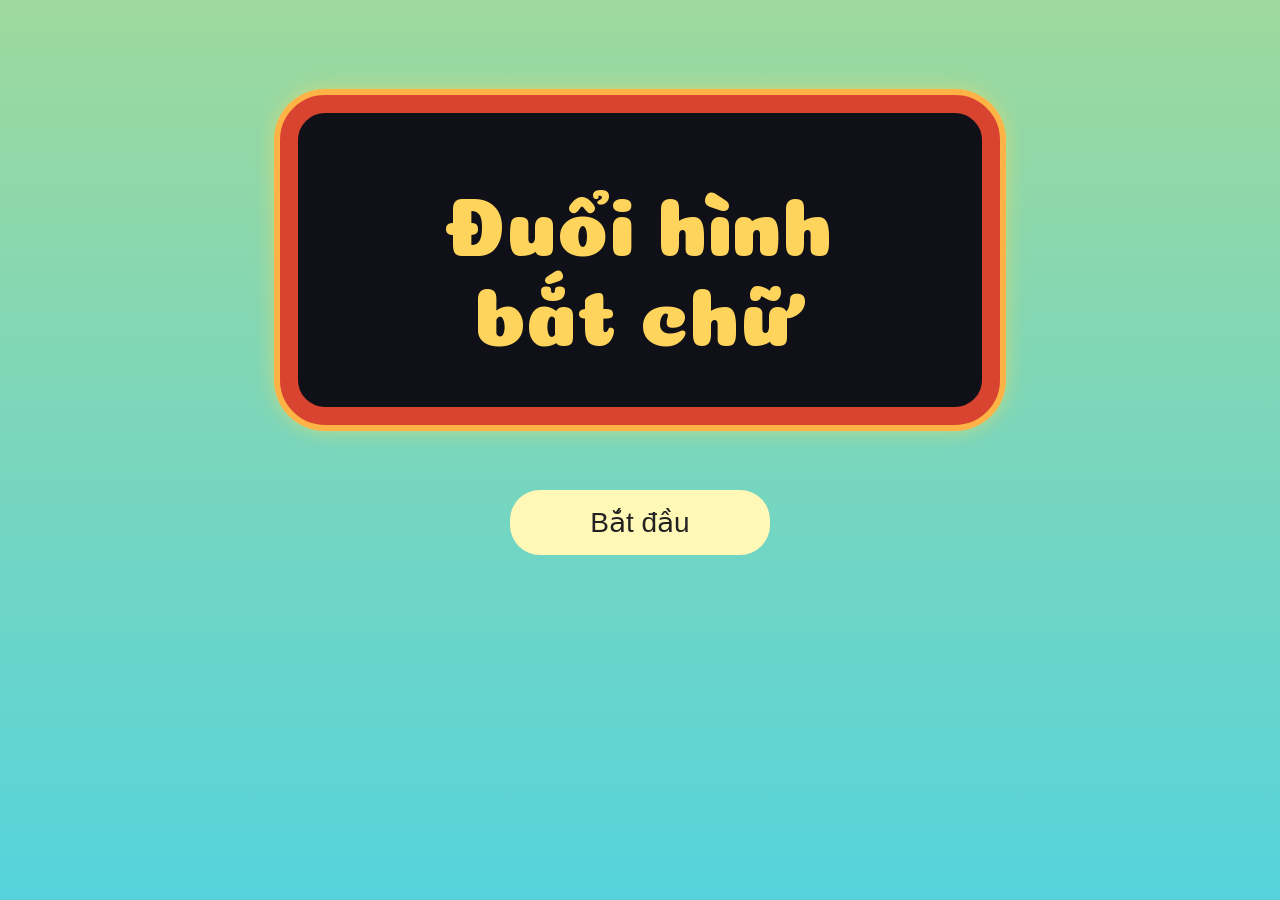
==== index.html @ af4cb395 "Frontend UI update" ====
<!DOCTYPE html>
<html lang="vi">
<head>
    <meta charset="UTF-8">
    <title>Đuổi hình bắt chữ</title>
    <link rel="stylesheet" href="style.css">
</head>
<body class="home-page">

<!-- PHẦN 1: TRANG CHỦ -->
<div class="home-screen">
    <div class="title-board">
        <h1>Đuổi hình<br>bắt chữ</h1>
    </div>

    <a href="game.html" class="start-button">Bắt đầu</a>
</div>

</body>
</html>
---- style.css ----
/* =====================================================
   PHẦN 1: CSS DÙNG CHUNG
===================================================== */

@import url('https://fonts.googleapis.com/css2?family=Coiny&display=swap');

* {
    box-sizing: border-box;
}

body {
    margin: 0;
    font-family: Arial, sans-serif;
}


/* =====================================================
   PHẦN 2: CSS TRANG CHỦ
===================================================== */

.home-page {
    background: linear-gradient(to bottom, #9ed99d, #55d3dc);
}

.home-screen {
    width: 100vw;
    height: 100vh;

    display: flex;
    flex-direction: column;
    align-items: center;
}

.title-board {
    margin-top: 95px;

    width: 720px;
    height: 330px;

    background: #101018;

    border: 18px solid #d8442f;
    border-radius: 45px;

    display: flex;
    justify-content: center;
    align-items: center;

    box-shadow:
        0 0 0 6px #ffb347,
        0 0 25px rgba(255, 222, 89, 0.9);
}

.title-board h1 {
    margin: 0;

    font-family: 'Coiny', Arial, sans-serif;
    color: #ffd45c;

    font-size: 82px;
    line-height: 1.1;

    text-align: center;
    font-weight: 400;
}

.start-button {
    margin-top: 65px;

    width: 260px;
    padding: 16px 0;

    background: #fff8b7;
    color: #222;

    text-decoration: none;
    text-align: center;

    border-radius: 30px;

    font-size: 28px;
}


/* =====================================================
   PHẦN 3: CSS TRANG CHƠI GAME
===================================================== */

.game-page {
    min-height: 100vh;
    background: linear-gradient(155deg, #63845c 0%, #0d7285 65%);
    color: white;
}

.top-bar {
    padding: 50px 70px 0;

    display: flex;
    justify-content: space-between;

    font-size: 36px;
    font-weight: bold;
}

.top-bar div:last-child {
    margin-right: 220px;
}

.game-content {
    margin-top: 65px;

    display: flex;
    justify-content: center;
    align-items: center;

    gap: 100px;
}

.left-panel {
    width: 370px;
    text-align: center;
}

.left-panel h1 {
    font-size: 44px;
    margin-bottom: 10px;
}

.left-panel h2 {
    font-size: 26px;
    margin-top: 0;
    margin-bottom: 30px;
}

#micButton {
    width: 270px;

    padding: 18px 20px;

    border: none;
    border-radius: 25px;

    background: #f4f4f4;
    color: #222;

    font-size: 20px;

    cursor: pointer;
}

#micButton:hover {
    background: #fff8b7;
}

#speechText {
    margin-top: 50px;

    font-size: 23px;
    font-weight: bold;
}

#messageText {
    font-size: 22px;
}

.right-panel img {
    width: 520px;
    height: 390px;

    object-fit: cover;

    border: 3px solid white;
    border-radius: 6px;
}
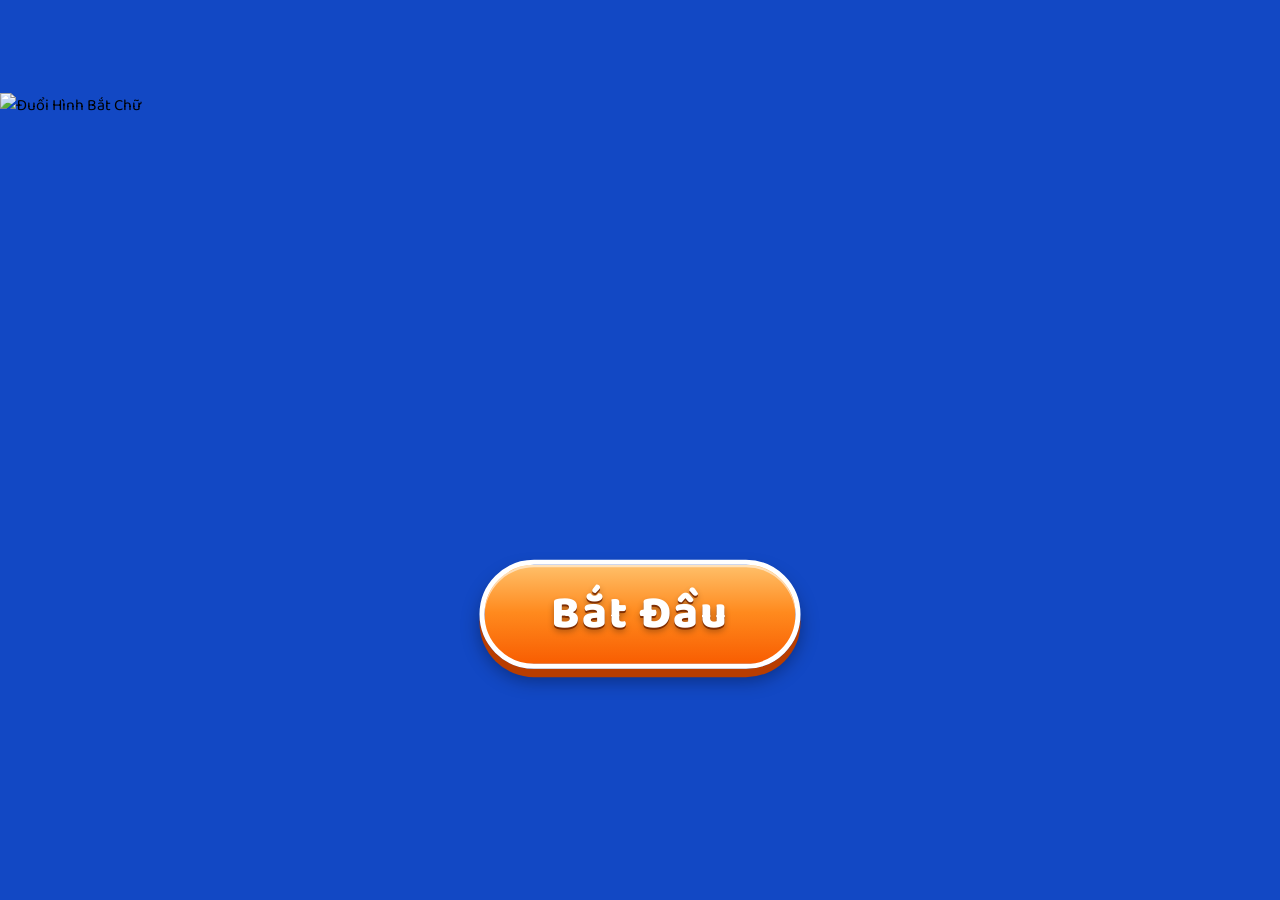
==== commit cfe20605: "thao" ====
--- a/index.html
+++ b/index.html
@@ -1,20 +1,32 @@
 <!DOCTYPE html>
 <html lang="vi">
+
 <head>
-    <meta charset="UTF-8">
-    <title>Đuổi hình bắt chữ</title>
-    <link rel="stylesheet" href="style.css">
+  <meta charset="UTF-8">
+  <meta name="viewport" content="width=device-width, initial-scale=1.0, viewport-fit=cover">
+  <title>Đuổi Hình Bắt Chữ</title>
+
+  <link rel="stylesheet" href="style.css">
 </head>
-<body class="home-page">
 
-<!-- PHẦN 1: TRANG CHỦ -->
-<div class="home-screen">
-    <div class="title-board">
-        <h1>Đuổi hình<br>bắt chữ</h1>
+<body class="title-screen">
+
+  <main class="stage">
+    <div class="art">
+      <img class="art__bg" src="Images/background.png" alt="Đuổi Hình Bắt Chữ">
+
+      <button type="button" class="start-btn" id="startBtn">
+        <span class="start-btn__label">Bắt Đầu</span>
+      </button>
     </div>
+  </main>
 
-    <a href="game.html" class="start-button">Bắt đầu</a>
-</div>
+  <script>
+    document.getElementById('startBtn').addEventListener('click', function () {
+      window.location.href = 'game.html';
+    });
+  </script>
 
 </body>
+
 </html>
--- a/style.css
+++ b/style.css
@@ -1,8 +1,31 @@
 /* =====================================================
-   PHẦN 1: CSS DÙNG CHUNG
+   FONT
 ===================================================== */
 
 @import url('https://fonts.googleapis.com/css2?family=Coiny&display=swap');
+@import url('https://fonts.googleapis.com/css2?family=Baloo+2:wght@600;700;800&display=swap');
+
+
+/* =====================================================
+   BIẾN TOÀN CỤC
+===================================================== */
+
+:root {
+  --blue-deep: #1248c4;
+  --orange-top: #ffc06a;
+  --orange-mid: #ff8a1e;
+  --orange-deep: #f85d01;
+  --orange-shadow: #b83d00;
+  --white: #ffffff;
+
+  --art-w: min(100vw, 179.1667vh);
+  --art-h: min(100vh, 55.814vw);
+}
+
+
+/* =====================================================
+   RESET DÙNG CHUNG
+===================================================== */
 
 * {
     box-sizing: border-box;
@@ -15,7 +38,119 @@
 
 
 /* =====================================================
-   PHẦN 2: CSS TRANG CHỦ
+   TRANG CHỦ MỚI (index (1).html) — class: title-screen
+===================================================== */
+
+html.title-screen,
+body.title-screen {
+  margin: 0;
+  padding: 0;
+  width: 100%;
+  height: 100%;
+  background: var(--blue-deep);
+  overflow: hidden;
+  font-family: 'Baloo 2', system-ui, sans-serif;
+}
+
+.stage {
+  width: 100vw;
+  height: 100vh;
+  height: 100dvh;
+  display: flex;
+  align-items: center;
+  justify-content: center;
+}
+
+.art {
+  position: relative;
+  width: var(--art-w);
+  height: var(--art-h);
+}
+
+.art__bg {
+  display: block;
+  width: 100%;
+  height: 100%;
+  user-select: none;
+  pointer-events: none;
+}
+
+.start-btn {
+  position: absolute;
+  top: 73%;
+  left: 50%;
+  transform: translate(-50%, -50%);
+
+  border: calc(var(--art-w) * 0.0045) solid var(--white);
+  border-radius: 999px;
+  padding: calc(var(--art-h) * 0.017) calc(var(--art-w) * 0.052);
+  cursor: pointer;
+
+  background: linear-gradient(180deg, var(--orange-top) 0%, var(--orange-mid) 48%, var(--orange-deep) 100%);
+  box-shadow:
+    0 calc(var(--art-w) * 0.0065) 0 var(--orange-shadow),
+    0 calc(var(--art-w) * 0.009) calc(var(--art-w) * 0.014) rgba(0, 0, 0, 0.35),
+    inset 0 calc(var(--art-w) * 0.0018) 0 rgba(255, 255, 255, 0.55);
+
+  font-family: 'Baloo 2', system-ui, sans-serif;
+  font-weight: 800;
+  font-size: clamp(1.15rem, calc(var(--art-w) * 0.036), 3.1rem);
+  letter-spacing: 0.04em;
+  color: var(--white);
+  text-shadow:
+    0 calc(var(--art-w) * 0.0016) 0 rgba(120, 40, 0, 0.9),
+    0 calc(var(--art-w) * 0.003) calc(var(--art-w) * 0.005) rgba(0, 0, 0, 0.3);
+
+  transition: transform 0.12s ease, box-shadow 0.12s ease;
+  animation: pulse-glow 2.4s ease-in-out infinite;
+}
+
+.start-btn__label {
+  display: inline-block;
+}
+
+.start-btn:hover {
+  transform: translate(-50%, -50%) scale(1.06);
+}
+
+.start-btn:active {
+  transform: translate(-50%, calc(-50% + var(--art-w) * 0.0055)) scale(0.98);
+  box-shadow:
+    0 calc(var(--art-w) * 0.0015) 0 var(--orange-shadow),
+    0 calc(var(--art-w) * 0.003) calc(var(--art-w) * 0.006) rgba(0, 0, 0, 0.3),
+    inset 0 calc(var(--art-w) * 0.0018) 0 rgba(255, 255, 255, 0.55);
+  animation-play-state: paused;
+}
+
+.start-btn:focus-visible {
+  outline: calc(var(--art-w) * 0.003) dashed var(--white);
+  outline-offset: calc(var(--art-w) * 0.005);
+}
+
+@keyframes pulse-glow {
+  0%, 100% {
+    box-shadow:
+      0 calc(var(--art-w) * 0.0065) 0 var(--orange-shadow),
+      0 calc(var(--art-w) * 0.009) calc(var(--art-w) * 0.014) rgba(255, 150, 40, 0.35),
+      inset 0 calc(var(--art-w) * 0.0018) 0 rgba(255, 255, 255, 0.55);
+  }
+  50% {
+    box-shadow:
+      0 calc(var(--art-w) * 0.0065) 0 var(--orange-shadow),
+      0 calc(var(--art-w) * 0.009) calc(var(--art-w) * 0.026) rgba(255, 150, 40, 0.65),
+      inset 0 calc(var(--art-w) * 0.0018) 0 rgba(255, 255, 255, 0.55);
+  }
+}
+
+@media (prefers-reduced-motion: reduce) {
+  .start-btn {
+    animation: none;
+  }
+}
+
+
+/* =====================================================
+   TRANG CHỦ CŨ (index.html) — class: home-page
 ===================================================== */
 
 .home-page {
@@ -25,7 +160,6 @@
 .home-screen {
     width: 100vw;
     height: 100vh;
-
     display: flex;
     flex-direction: column;
     align-items: center;
@@ -33,19 +167,14 @@
 
 .title-board {
     margin-top: 95px;
-
     width: 720px;
     height: 330px;
-
     background: #101018;
-
     border: 18px solid #d8442f;
     border-radius: 45px;
-
     display: flex;
     justify-content: center;
     align-items: center;
-
     box-shadow:
         0 0 0 6px #ffb347,
         0 0 25px rgba(255, 222, 89, 0.9);
@@ -53,51 +182,41 @@
 
 .title-board h1 {
     margin: 0;
-
     font-family: 'Coiny', Arial, sans-serif;
     color: #ffd45c;
-
     font-size: 82px;
     line-height: 1.1;
-
     text-align: center;
     font-weight: 400;
 }
 
 .start-button {
     margin-top: 65px;
-
     width: 260px;
     padding: 16px 0;
-
     background: #fff8b7;
     color: #222;
-
     text-decoration: none;
     text-align: center;
-
     border-radius: 30px;
-
     font-size: 28px;
 }
 
 
 /* =====================================================
-   PHẦN 3: CSS TRANG CHƠI GAME
+   TRANG CHƠI GAME (game.html) — class: game-page
 ===================================================== */
 
 .game-page {
     min-height: 100vh;
-    background: linear-gradient(155deg, #63845c 0%, #0d7285 65%);
+    background: linear-gradient(to bottom, #9ed99d, #55d3dc);
     color: white;
 }
 
 .top-bar {
     padding: 50px 70px 0;
-
     display: flex;
     justify-content: space-between;
-
     font-size: 36px;
     font-weight: bold;
 }
@@ -108,11 +227,9 @@
 
 .game-content {
     margin-top: 65px;
-
     display: flex;
     justify-content: center;
     align-items: center;
-
     gap: 100px;
 }
 
@@ -134,17 +251,12 @@
 
 #micButton {
     width: 270px;
-
     padding: 18px 20px;
-
     border: none;
     border-radius: 25px;
-
     background: #f4f4f4;
     color: #222;
-
     font-size: 20px;
-
     cursor: pointer;
 }
 
@@ -152,9 +264,33 @@
     background: #fff8b7;
 }
 
+.nav-buttons {
+    margin-top: 16px;
+    display: flex;
+    gap: 12px;
+    justify-content: center;
+}
+
+#prevButton,
+#nextButton {
+    width: 270px;
+    padding: 18px 20px;
+    border: none;
+    border-radius: 25px;
+    background: #4cde8a;
+    color: #111;
+    font-size: 20px;
+    font-weight: bold;
+    cursor: pointer;
+}
+
+#prevButton:hover,
+#nextButton:hover {
+    background: #2ec96e;
+}
+
 #speechText {
     margin-top: 50px;
-
     font-size: 23px;
     font-weight: bold;
 }
@@ -166,9 +302,7 @@
 .right-panel img {
     width: 520px;
     height: 390px;
-
     object-fit: cover;
-
     border: 3px solid white;
     border-radius: 6px;
-}+}
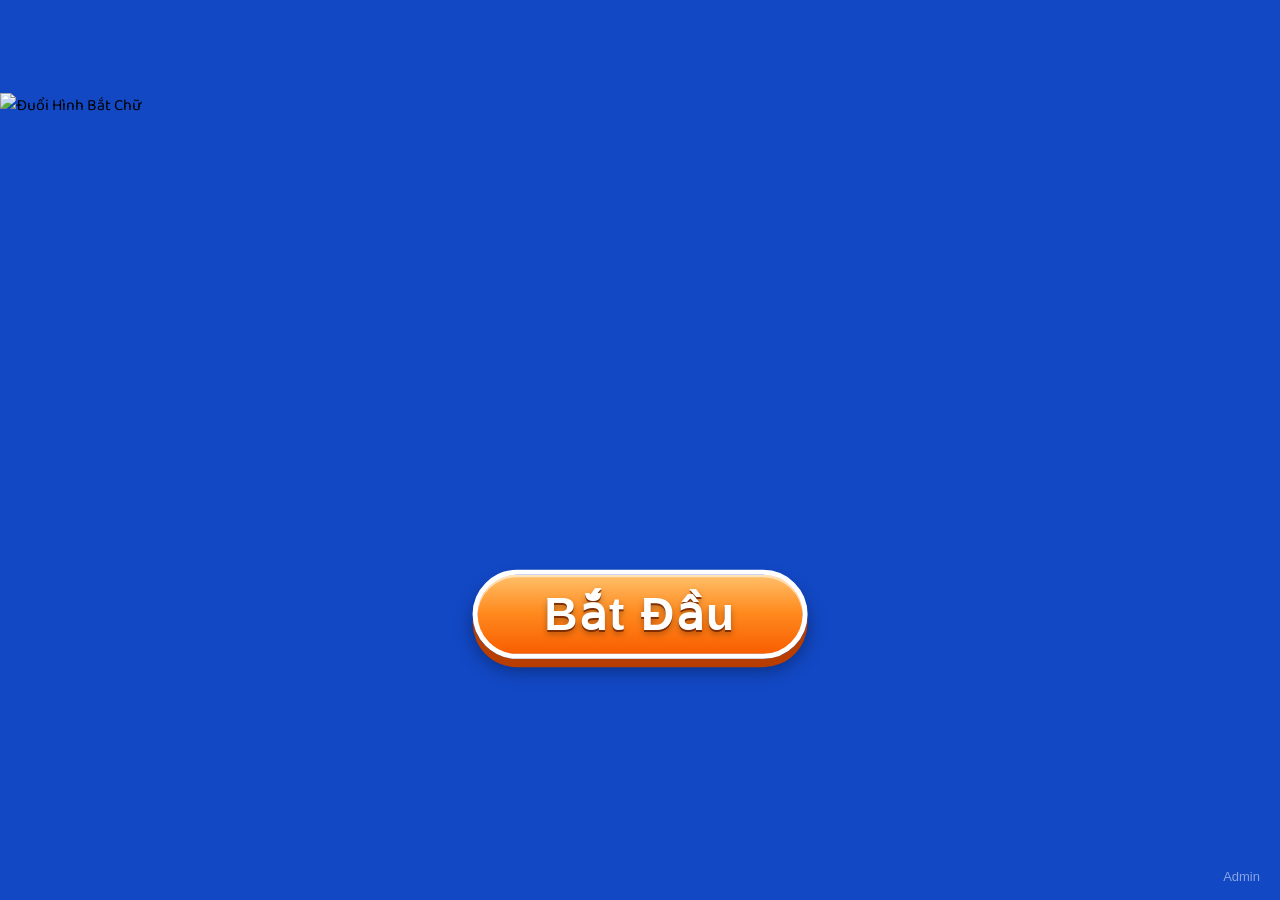
==== commit 9dd5c638: "thao" ====
--- a/index.html
+++ b/index.html
@@ -21,6 +21,11 @@
     </div>
   </main>
 
+  <a href="admin.html" style="
+      position: fixed; bottom: 16px; right: 20px;
+      color: rgba(255,255,255,0.5); font-size: 13px;
+      text-decoration: none; font-family: Arial, sans-serif;">Admin</a>
+
   <script>
     document.getElementById('startBtn').addEventListener('click', function () {
       window.location.href = 'game.html';
--- a/style.css
+++ b/style.css
@@ -1,14 +1,4 @@
-/* =====================================================
-   FONT
-===================================================== */
-
-@import url('https://fonts.googleapis.com/css2?family=Coiny&display=swap');
 @import url('https://fonts.googleapis.com/css2?family=Baloo+2:wght@600;700;800&display=swap');
-
-
-/* =====================================================
-   BIẾN TOÀN CỤC
-===================================================== */
 
 :root {
   --blue-deep: #1248c4;
@@ -22,28 +12,22 @@
   --art-h: min(100vh, 55.814vw);
 }
 
+* {
+  box-sizing: border-box;
+}
+
+body {
+  margin: 0;
+  font-family: Arial, sans-serif;
+}
+
 
 /* =====================================================
-   RESET DÙNG CHUNG
-===================================================== */
-
-* {
-    box-sizing: border-box;
-}
-
-body {
-    margin: 0;
-    font-family: Arial, sans-serif;
-}
-
-
-/* =====================================================
-   TRANG CHỦ MỚI (index (1).html) — class: title-screen
+   TRANG CHỦ MỚI (index.html) — class: title-screen
 ===================================================== */
 
 html.title-screen,
 body.title-screen {
-  margin: 0;
   padding: 0;
   width: 100%;
   height: 100%;
@@ -92,7 +76,6 @@
     0 calc(var(--art-w) * 0.009) calc(var(--art-w) * 0.014) rgba(0, 0, 0, 0.35),
     inset 0 calc(var(--art-w) * 0.0018) 0 rgba(255, 255, 255, 0.55);
 
-  font-family: 'Baloo 2', system-ui, sans-serif;
   font-weight: 800;
   font-size: clamp(1.15rem, calc(var(--art-w) * 0.036), 3.1rem);
   letter-spacing: 0.04em;
@@ -128,12 +111,15 @@
 }
 
 @keyframes pulse-glow {
-  0%, 100% {
+
+  0%,
+  100% {
     box-shadow:
       0 calc(var(--art-w) * 0.0065) 0 var(--orange-shadow),
       0 calc(var(--art-w) * 0.009) calc(var(--art-w) * 0.014) rgba(255, 150, 40, 0.35),
       inset 0 calc(var(--art-w) * 0.0018) 0 rgba(255, 255, 255, 0.55);
   }
+
   50% {
     box-shadow:
       0 calc(var(--art-w) * 0.0065) 0 var(--orange-shadow),
@@ -150,159 +136,123 @@
 
 
 /* =====================================================
-   TRANG CHỦ CŨ (index.html) — class: home-page
-===================================================== */
-
-.home-page {
-    background: linear-gradient(to bottom, #9ed99d, #55d3dc);
-}
-
-.home-screen {
-    width: 100vw;
-    height: 100vh;
-    display: flex;
-    flex-direction: column;
-    align-items: center;
-}
-
-.title-board {
-    margin-top: 95px;
-    width: 720px;
-    height: 330px;
-    background: #101018;
-    border: 18px solid #d8442f;
-    border-radius: 45px;
-    display: flex;
-    justify-content: center;
-    align-items: center;
-    box-shadow:
-        0 0 0 6px #ffb347,
-        0 0 25px rgba(255, 222, 89, 0.9);
-}
-
-.title-board h1 {
-    margin: 0;
-    font-family: 'Coiny', Arial, sans-serif;
-    color: #ffd45c;
-    font-size: 82px;
-    line-height: 1.1;
-    text-align: center;
-    font-weight: 400;
-}
-
-.start-button {
-    margin-top: 65px;
-    width: 260px;
-    padding: 16px 0;
-    background: #fff8b7;
-    color: #222;
-    text-decoration: none;
-    text-align: center;
-    border-radius: 30px;
-    font-size: 28px;
-}
-
-
-/* =====================================================
    TRANG CHƠI GAME (game.html) — class: game-page
 ===================================================== */
 
 .game-page {
-    min-height: 100vh;
-    background: linear-gradient(to bottom, #9ed99d, #55d3dc);
-    color: white;
+  min-height: 100vh;
+  background: #1248c4;
+  color: white;
 }
 
 .top-bar {
-    padding: 50px 70px 0;
-    display: flex;
-    justify-content: space-between;
-    font-size: 36px;
-    font-weight: bold;
+  padding: 50px 70px 0;
+  display: flex;
+  justify-content: space-between;
+  font-size: 36px;
+  font-weight: bold;
 }
 
 .top-bar div:last-child {
-    margin-right: 220px;
+  margin-right: 220px;
 }
 
 .game-content {
-    margin-top: 65px;
-    display: flex;
-    justify-content: center;
-    align-items: center;
-    gap: 100px;
+  margin-top: 65px;
+  display: flex;
+  justify-content: center;
+  align-items: center;
+  gap: 100px;
 }
 
 .left-panel {
-    width: 370px;
-    text-align: center;
+  width: 370px;
+  text-align: center;
 }
 
 .left-panel h1 {
-    font-size: 44px;
-    margin-bottom: 10px;
+  font-size: 44px;
+  margin-bottom: 10px;
 }
 
 .left-panel h2 {
-    font-size: 26px;
-    margin-top: 0;
-    margin-bottom: 30px;
+  font-size: 26px;
+  margin-top: 0;
+  margin-bottom: 30px;
 }
 
 #micButton {
-    width: 270px;
-    padding: 18px 20px;
-    border: none;
-    border-radius: 25px;
-    background: #f4f4f4;
-    color: #222;
-    font-size: 20px;
-    cursor: pointer;
+  width: 270px;
+  padding: 18px 20px;
+  border: none;
+  border-radius: 25px;
+  background: #f4f4f4;
+  color: #222;
+  font-size: 20px;
+  cursor: pointer;
 }
 
 #micButton:hover {
-    background: #fff8b7;
+  background: #fff8b7;
 }
 
 .nav-buttons {
-    margin-top: 16px;
-    display: flex;
-    gap: 12px;
-    justify-content: center;
+  margin-top: 16px;
+  display: flex;
+  gap: 12px;
+  justify-content: center;
 }
 
 #prevButton,
 #nextButton {
-    width: 270px;
-    padding: 18px 20px;
-    border: none;
-    border-radius: 25px;
-    background: #4cde8a;
-    color: #111;
-    font-size: 20px;
-    font-weight: bold;
-    cursor: pointer;
+  width: 270px;
+  padding: 18px 20px;
+  border: none;
+  border-radius: 25px;
+  background: #4cde8a;
+  color: #111;
+  font-size: 20px;
+  font-weight: bold;
+  cursor: pointer;
 }
 
 #prevButton:hover,
 #nextButton:hover {
-    background: #2ec96e;
+  background: #2ec96e;
 }
 
 #speechText {
-    margin-top: 50px;
-    font-size: 23px;
-    font-weight: bold;
+  margin-top: 50px;
+  font-size: 23px;
+  font-weight: bold;
 }
 
 #messageText {
-    font-size: 22px;
+  font-size: 22px;
 }
 
 .right-panel img {
-    width: 520px;
-    height: 390px;
-    object-fit: cover;
-    border: 3px solid white;
-    border-radius: 6px;
-}
+  width: 520px;
+  height: 390px;
+  object-fit: cover;
+  border: 3px solid white;
+  border-radius: 6px;
+}
+
+#homeButton {
+  display: none;
+  margin-top: 16px;
+  width: 270px;
+  padding: 18px 20px;
+  border: none;
+  border-radius: 25px;
+  background: #ffc06a;
+  color: #222;
+  font-size: 20px;
+  font-weight: bold;
+  cursor: pointer;
+}
+
+#homeButton:hover {
+  background: #ffb040;
+}
